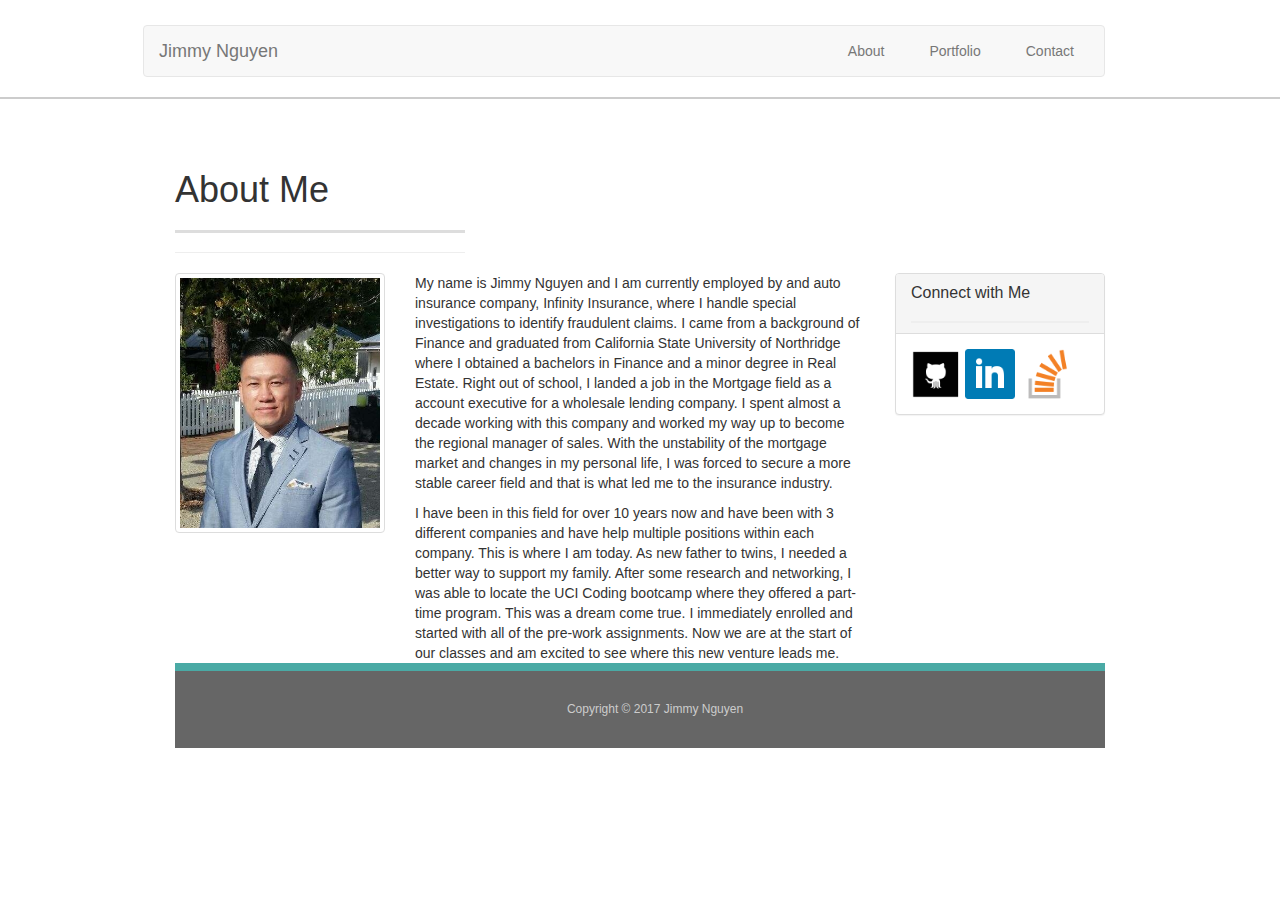
==== index.html @ 024d4aee "Bootstrap" ====
<!doctype html>
<html lang="en-us">
<head>
  <meta charset="UTF-8">
  <title>About | Jimmy Nguyen</title>
  <link rel="stylesheet" type="text/css" href="assets/css/reset.css">
  <link rel="stylesheet" type="text/css" href="assets/css/style.css">
  <meta name="viewport" content="width=device-width, initial-scale=1.0">
  <link rel="stylesheet" href="https://maxcdn.bootstrapcdn.com/bootstrap/3.3.6/css/bootstrap.min.css">
</head>
<body>
  <header id="masthead">
    <div class="container">
     
      
      <nav class="navbar navbar-default">
    <div class="container">
      <div class="navbar-header">
        <a class="navbar-brand" href="#">Jimmy Nguyen</a>
      </div>
      <div class="collapse navbar-collapse" id="bs-example-navbar-collapse-1">
        <ul class="nav navbar-nav navbar-right">
          <li><a href="index.html">About</a></li>
          <li><a href="portfolio.html">Portfolio</a></li>
          <li><a href="contact.html">Contact</a></li>
        </ul>
      </div>
    </div>
  </nav>

    </div>
  </header>

  <div id="main-container" class="container">
    <div class="row">
      <div class="col-md-4">
        <div class="page-header">
          <h1>About Me</h1>
        </div>
        </div>
        </div>

      <div class="row">
     <div class="col-md-3">
      <img src="assets/images/mypic.jpg" alt="Placeholder" class="img-thumbnail">
          </div>

    <div class="col-md-6">
     <p> My name is Jimmy Nguyen and I am currently employed by and auto insurance company, Infinity Insurance, where I handle special investigations to identify fraudulent claims. I came from a background of Finance and graduated from California State University of Northridge where I obtained a bachelors in Finance and a minor degree in Real Estate. Right out of school, I landed a job in the Mortgage field as a account executive for a wholesale lending company. I spent almost a decade working with this company and worked my way up to become the regional manager of sales. With the unstability of the mortgage market and changes in my personal life, I was forced to secure a more stable career field and that is what led me to the insurance industry. </p> 
      <p>I have been in this field for over 10 years now and have been with 3 different companies and have help multiple positions within each company. This is where I am today. As new father to twins, I needed a better way to support my family. After some research and networking, I was able to locate the UCI Coding bootcamp where they offered a part-time program. This was a dream come true. I immediately enrolled and started with all of the pre-work assignments. Now we are at the start of our classes and am excited to see where this new venture leads me. 
      </p>
      </div>
    </section>    
       
    
          <div class="col-md-3">
              <div class="panel panel-default">
                <div class="panel-heading">
                  <h3 class="panel-title">
                    Connect with Me</h3>
              </div>
            <div class="panel-body">
                  <a href="JVNGUYEN56.GITHUB.IO"><img src="assets/images/github.png" style="width: 50px; height: auto;" alt="GitHub" /></a>
                 <a href="https://www.linkedin.com/feed/"><img src="assets/images/linkedin.png" style="width: 50px; height: auto;" alt="linkedin" /></a>
                  <a href="https://stackoverflow.com/feed/"><img src="assets/images/stackoverflow.png" style="width: 50px; height: auto;" alt="Stackoverflow" /></a>

              </div>
            </div>
          </div>
    </div>
  <footer>
    <div class="container">
      Copyright &copy; 2017 Jimmy Nguyen
    </div>
  </footer>
</body>
</html>
---- assets/css/style.css ----
body {
  font-family: Arial, "Helvetica Neue", Helvetica, sans-serif;
  font-size: 18px;
  line-height: 34px;
  color: #777;
  background: url("../images/concrete_seamless.png");
}
* {
  box-sizing: border-box;
}
/* general */
.container {
  width: 100%;
  max-width: 960px;
  margin: 0 auto;
  clear: both;
}
h1,
h2,
h3,
p {
  margin-bottom: 20px;
}
p:last-child {
  margin-bottom: 0;
}
h1,
h2,
h3 {
  font-family: Georgia, Times, "Times New Roman", serif;
  font-weight: 700;
  color: #4aaaa5;
}
h1 {
  padding-bottom: 20px;
  font-size: 30px;
  line-height: 49px;
  border-bottom: 3px solid #ddd;
}
h2,
h3 {
  font-size: 22px;
}
/* header */
#masthead {
  position: fixed;
  z-index: 99;
  width: 100%;
  margin: 0 0 30px;
  overflow: auto;
  color: #fff;
  background: #fff;
  border-bottom: 2px solid #ccc;
}
#logo {
  float: left;
  width: 250px;
  height: 90px;
  font-family: Georgia, Times, "Times New Roman", serif;
  font-size: 30px;
  font-weight: 700;
  line-height: 90px;
  color: #fff;
  text-align: center;
  text-decoration: none;
  background: #4aaaa5;
}
nav {
  float: right;
  margin-top: 25px;
}
nav a {
  display: inline-block;
  padding-left: 15px;
  margin-left: 15px;
  line-height: 18px;
  color: #999;
  text-decoration: none;
  border-left: 1px solid #efefef;
}
nav a:first-child {
  border-left: 0 none;
}
/* footer */
footer {
  padding: 30px 0;
  clear: both;
  font-size: 12px;
  color: #fff;
  color: #ccc;
  text-align: center;
  background: #666;
  border-top: 8px solid #4aaaa5;
}
/* sidebar */
.sidebar {
  float: right;
  width: 100%;
  max-width: 270px;
  padding: 30px;
  margin-bottom: 20px;
  background: #fff;
  border: 1px solid #ddd;
}
h3,
.sidebar h2 {
  padding-bottom: 20px;
  margin-bottom: 15px;
  line-height: 22px;
  border-bottom: 2px solid #eee;
}
.social {
  width: 62px;
  height: 62px;
  margin-top: 8px;
  margin-right: 5px;
}
.social:last-child {
  margin-right: 0;
}
/* main */
#main-container {
  padding-top: 130px;
}
.main-section {
  float: left;
  width: 100%;
  max-width: 650px;
  padding: 30px;
  margin: 0 0 40px;
  background: #fff;
  border: 1px solid #ddd;
}
/* portfolio page */
.work {
  position: relative;
  float: left;
  width: 274px;
  margin: 20px 0 25px;
  overflow: auto;
}
.work:nth-child(even) {
  margin-right: 40px;
}
.work img {
  width: 100%;
  border: 0 none;
  opacity: 0.8;
}
.work h3 {
  position: absolute;
  bottom: 20px;
  width: 100%;
  padding: 15px;
  margin-bottom: 0;
  font-weight: 300;
  line-height: 30px;
  color: #fff;
  text-align: center;
  background: #4aaaa5;
  border-bottom: 0;
}
.auth-image {
  float: left;
  width: 200px;
  height: auto;
  margin-top: 10px;
  margin-right: 25px;
}
/* contact page */
#contact-form ul {
  margin-bottom: 20px;
}
#contact-form li {
  margin-bottom: 10px;
}
label,
input[type=text],
input[type=email],
textarea {
  display: block;
  width: 100%;
}
input[type=text],
input[type=email],
textarea {
  height: 35px;
  padding: 0 10px;
  font-size: 14px;
  border: 1px solid #ddd;
}
textarea {
  height: 200px;
}
input[type=submit] {
  padding: 10px 30px;
  font-size: 18px;
  color: #fff;
  cursor: pointer;
  background: #4aaaa5;
  border: 0 none;
}

.thumbnail h3 {
  position: absolute;
  bottom: 20px;
  width: 100%;
  padding: 15px;
  margin-bottom: 0;
  font-weight: 300;
  line-height: 30px;
  color: #fff;
  text-align: center;
  background: #4aaaa5;
  border-bottom: 0;
}
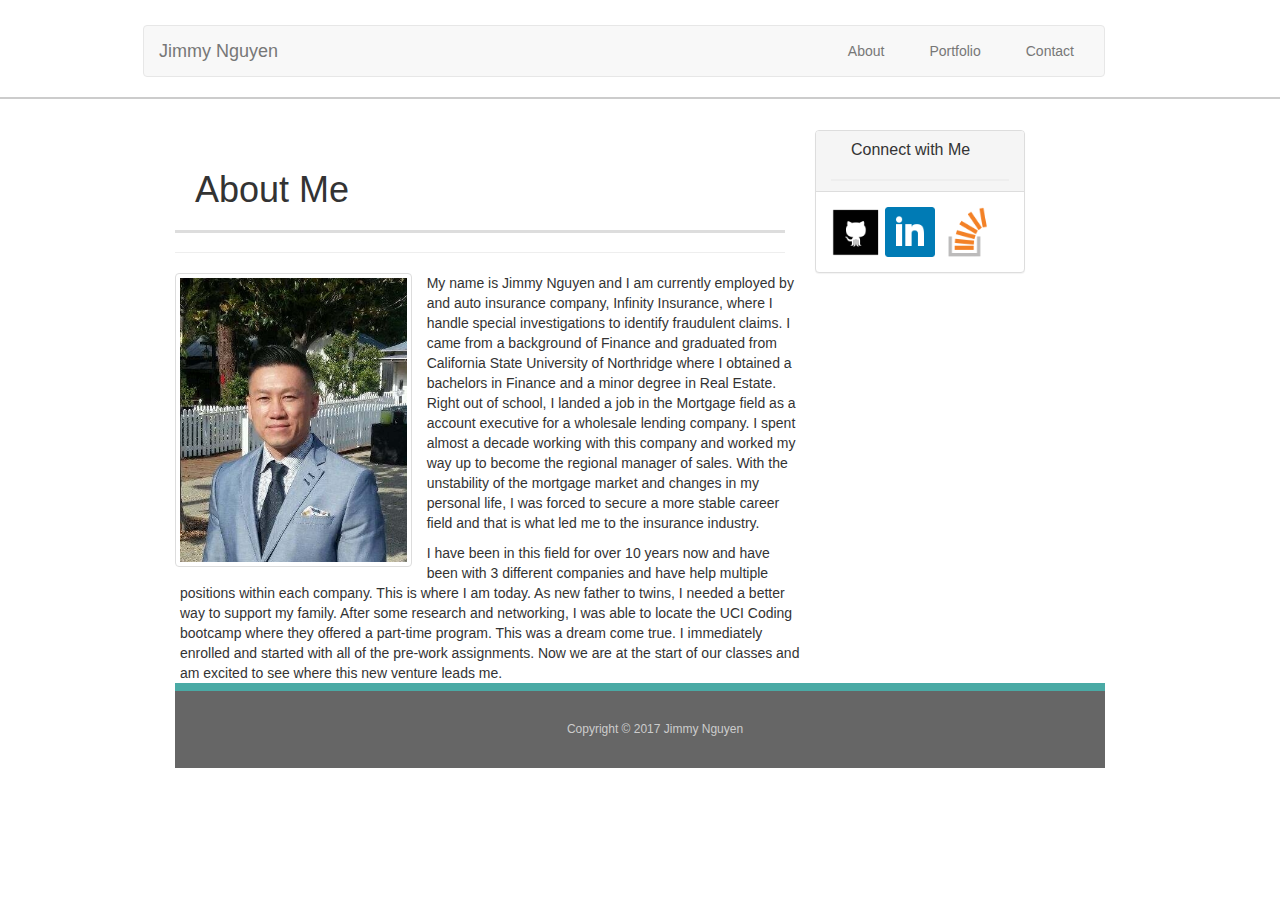
==== commit 77ededb3: "Bootstrapupdate" ====
--- a/index.html
+++ b/index.html
@@ -33,26 +33,27 @@
 
   <div id="main-container" class="container">
     <div class="row">
-      <div class="col-md-4">
+      <div class="col-md-8">
         <div class="page-header">
           <h1>About Me</h1>
         </div>
-        </div>
-        </div>
+        
+        
 
       <div class="row">
-     <div class="col-md-3">
+     <div class="col-md-5">
       <img src="assets/images/mypic.jpg" alt="Placeholder" class="img-thumbnail">
           </div>
 
-    <div class="col-md-6">
-     <p> My name is Jimmy Nguyen and I am currently employed by and auto insurance company, Infinity Insurance, where I handle special investigations to identify fraudulent claims. I came from a background of Finance and graduated from California State University of Northridge where I obtained a bachelors in Finance and a minor degree in Real Estate. Right out of school, I landed a job in the Mortgage field as a account executive for a wholesale lending company. I spent almost a decade working with this company and worked my way up to become the regional manager of sales. With the unstability of the mortgage market and changes in my personal life, I was forced to secure a more stable career field and that is what led me to the insurance industry. </p> 
+    
+      <p> My name is Jimmy Nguyen and I am currently employed by and auto insurance company, Infinity Insurance, where I handle special investigations to identify fraudulent claims. I came from a background of Finance and graduated from California State University of Northridge where I obtained a bachelors in Finance and a minor degree in Real Estate. Right out of school, I landed a job in the Mortgage field as a account executive for a wholesale lending company. I spent almost a decade working with this company and worked my way up to become the regional manager of sales. With the unstability of the mortgage market and changes in my personal life, I was forced to secure a more stable career field and that is what led me to the insurance industry. </p> 
       <p>I have been in this field for over 10 years now and have been with 3 different companies and have help multiple positions within each company. This is where I am today. As new father to twins, I needed a better way to support my family. After some research and networking, I was able to locate the UCI Coding bootcamp where they offered a part-time program. This was a dream come true. I immediately enrolled and started with all of the pre-work assignments. Now we are at the start of our classes and am excited to see where this new venture leads me. 
       </p>
-      </div>
+      
     </section>    
        
-    
+    </div>
+  </div>
           <div class="col-md-3">
               <div class="panel panel-default">
                 <div class="panel-heading">
--- a/assets/css/style.css
+++ b/assets/css/style.css
@@ -20,6 +20,7 @@
 h3,
 p {
   margin-bottom: 20px;
+  padding-left: 20px;
 }
 p:last-child {
   margin-bottom: 0;
@@ -91,6 +92,7 @@
   text-align: center;
   background: #666;
   border-top: 8px solid #4aaaa5;
+  width: 100%;
 }
 /* sidebar */
 .sidebar {
@@ -121,6 +123,7 @@
 /* main */
 #main-container {
   padding-top: 130px;
+  
 }
 .main-section {
   float: left;
@@ -214,4 +217,6 @@
   background: #4aaaa5;
   border-bottom: 0;
 }
-
+ body {
+  background: url("../images/concrete_seamless.png");
+ }
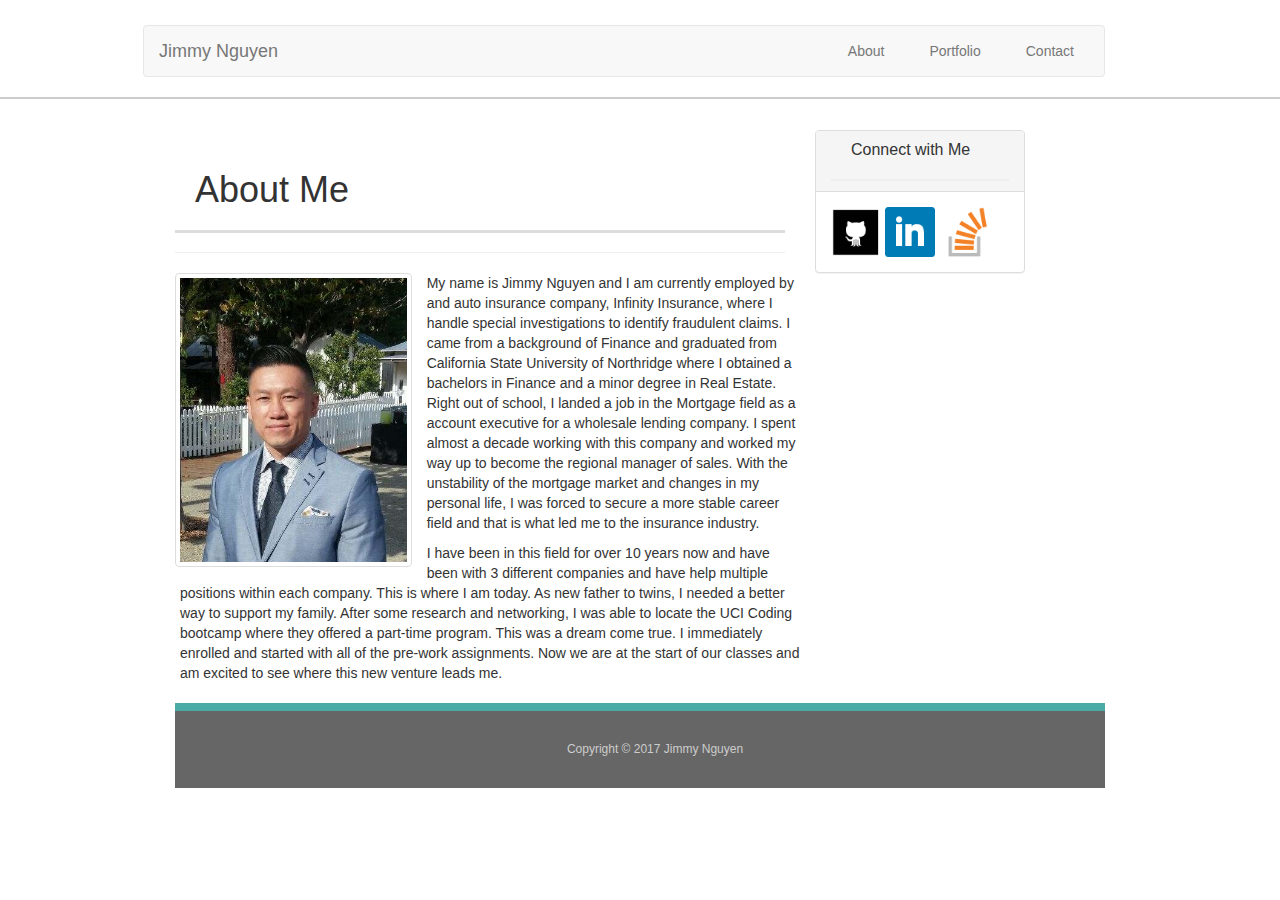
==== commit 2c3a3650: "updatedboot" ====
--- a/index.html
+++ b/index.html
@@ -3,7 +3,7 @@
 <head>
   <meta charset="UTF-8">
   <title>About | Jimmy Nguyen</title>
-  <link rel="stylesheet" type="text/css" href="assets/css/reset.css">
+ 
   <link rel="stylesheet" type="text/css" href="assets/css/style.css">
   <meta name="viewport" content="width=device-width, initial-scale=1.0">
   <link rel="stylesheet" href="https://maxcdn.bootstrapcdn.com/bootstrap/3.3.6/css/bootstrap.min.css">
@@ -30,7 +30,7 @@
 
     </div>
   </header>
-
+  
   <div id="main-container" class="container">
     <div class="row">
       <div class="col-md-8">
--- a/assets/css/style.css
+++ b/assets/css/style.css
@@ -93,6 +93,7 @@
   background: #666;
   border-top: 8px solid #4aaaa5;
   width: 100%;
+  margin-top: 20px;
 }
 /* sidebar */
 .sidebar {
@@ -217,6 +218,38 @@
   background: #4aaaa5;
   border-bottom: 0;
 }
- body {
-  background: url("../images/concrete_seamless.png");
- }
+
+@media screen and (max-width: 980px) and (min-width: 580px) {
+    body {
+    
+    width: 980px;
+    background-image: url("../images/concrete-texture.png");
+    }
+    .sidebar {
+        margin: auto;
+    }
+}
+
+@media screen and (max-width: 768px) and (min-width: 580px) {
+    body  {
+    
+    width: 768px;
+    background-image: url("../images/concrete-texture.png");
+    }
+   .sidebar {
+        margin: auto;
+           }
+}
+
+@media screen and (max-width: 640px) and (min-width: 580px) {
+    body  {
+    width: 640px;
+    background-image: url("../images/concrete-texture.png");
+    }
+    .sidebar {
+        margin: auto;
+        }
+    header {
+        position: static;
+    }
+}
